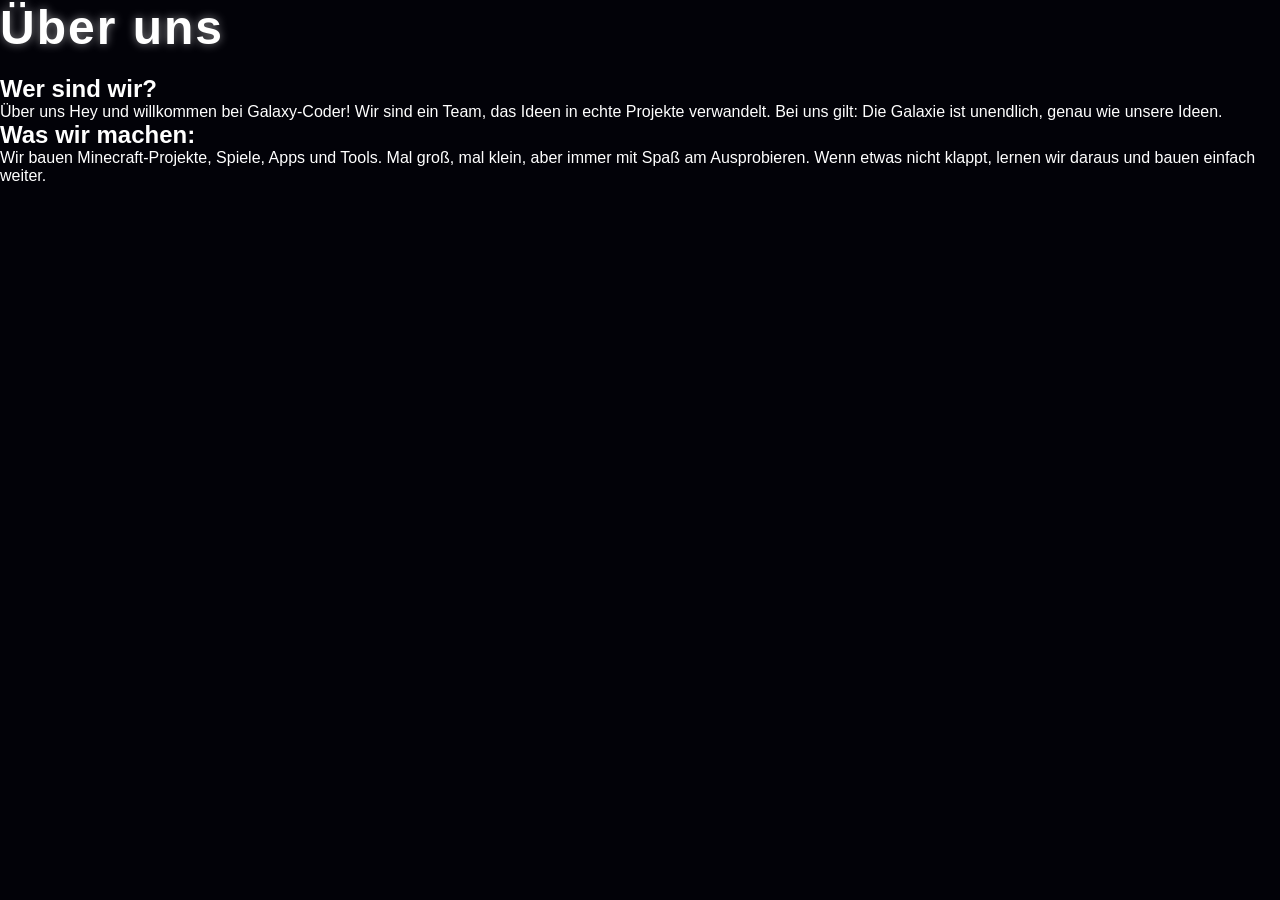
==== ueber-uns.html @ 95adb7f4 "Add files via upload" ====
<!DOCTYPE html>
<html lang="de">

<head>
    <meta charset="UTF-8">
    <meta name="viewport" content="width=device-width, initial-scale=1.0">
    <title>Über uns</title>
    <link rel="stylesheet" href="style.css">
</head>

<body>

<header>
<h1>Über uns</h1>
</header>

<div>
<h2>Wer sind wir?</h2>

<p>Über uns
Hey und willkommen bei Galaxy-Coder!
Wir sind ein Team, das Ideen in echte Projekte verwandelt. Bei uns gilt: Die Galaxie ist unendlich, genau wie unsere Ideen.</p>
</div>

<div>
<h2>Was wir machen:</h2>
<p>Wir bauen Minecraft-Projekte, Spiele, Apps und Tools. Mal groß, mal klein, aber immer mit Spaß am Ausprobieren. Wenn etwas nicht klappt, lernen wir daraus und bauen einfach weiter.</p>
</div>



</body>
</html>
---- style.css ----
* {
    margin: 0;
    padding: 0;
    box-sizing: border-box;

}

body {
    background-color: #020208;
    color: #ffffff;
    font-family: 'Segoe UI', Tahoma, Geneva, Verdana, sans-serif;
    overflow-x: hidden;
    min-height: 100vh;
}

.galaxy-container {
    position: fixed;
    top: 0;
    left: 0;
    width: 100vw;
    height: 100vh;
    z-index: -1;
    overflow: hidden;
}

.stars {
    position: absolute;
    width: 2px;
    height: 2px;
    background: transparent;
    border-radius: 50%;
    box-shadow:
            24vw 15vh #fff, 75vw 33vh #fff, 85vw 85vh #fff,
            5vw 60vh, #fff, 45vw 20vh #fff, 63vw 72vh #fff,
            92vw 40vh #ffd700, 15vw 88vh #fff, 38vw 52vh #6495ed,
            50vw 10vh #fff, 33vw 75vh #fff, 55vw 90vh #fff;
        opacity: 0.8;
        animation: twinkle 4s ease-in-out infinite alternate;
}

.nebula {
    position: absolute;
    width: 150%;
    height: 150;
    top: -25%;
    left: -25%;
    background:
        radial-gradient(circle at 30% 40%, rgba(75, 0, 130, 0.4)0%, transparent 40%),
        radial-gradient(circle at 70% 60%, rgba(0, 128, 128, 0.3)0%, transparent 50%),
        radial-gradient(circle at 50% 30%, rgba(138, 43, 226, 0.35)0%, transparent 45%);
    filter: blur(40px);
    animation: space-drift 25s linear infinite;
}

.content {
    position: relative;
    z-index: 1;
    display: flex;
    flex-direction: column;
    justify-content: center;
    align-items: center;
    min-height: 100vh;
    text-align: center;
    padding: 20px;
    background: rgba(2, 2, 8, 0.3);
}

h1 {
    font-size: 3rem;
    margin-bottom: 20px;
    text-shadow: 0 0 10px rgba(255, 255, 255, 0.5);
    letter-spacing: 2px;
}

.button {
    position: absolute;
    top: 40px;
    right: 50px;
}

button {
    position: relative;
    padding: 0.9rem 2.2rem;
    border: 1px solid rgba(255, 255, 255, 0.2);
    border-radius: 999px;
    background: linear-gradient(135deg, rgba(138, 43, 226, 0.28), rgba(0, 128, 128, 0.18), rgba(22, 29, 54, 0.7));
    color: #ffffff;
    font-size: 0.95rem;
    font-weight: 600;
    letter-spacing: 0.12em;
    text-transform: uppercase;
    cursor: pointer;
    box-shadow: 0 0 18px rgba(138, 43, 226, 0.38), inset 0 0 12px rgba(255, 255, 255, 0.08);
    transition: transform 0.25s ease, box-shadow 0.25s ease, border-color 0.25s ease;
}

button::before {
    content: "";
    position: absolute;
    inset: 1px;
    border-radius: inherit;
    background: linear-gradient(135deg, rgba(255, 255, 255, 0.08), rgba(255, 255, 255, 0.02));
    z-index: -1;
}

button:hover {
    transform: translateY(-2px) scale(1.02);
    border-color: rgba(144, 208, 255, 0.7);
    box-shadow: 0 0 28px rgba(100, 149, 237, 0.6), 0 0 12px rgba(255, 255, 255, 0.2);
}

button:active {
    transform: translateY(0) scale(0.98);
}

.video-container {
    width: min(800px, 90vw);
    aspect-ratio: 16 / 9;
    margin-top: 32px;
    overflow: hidden;
    border: 1px solid rgba(144, 208, 255, 0.45);
    border-radius: 14px;
    box-shadow: 0 0 24px rgba(100, 149, 237, 0.35), inset 0 0 16px rgba(255, 255, 255, 0.08);
}

.video-container iframe {
    width: 100%;
    height: 100%;
    display: block;
    border: 0;
}

@keyframes twinkle{
    0%{opacity: 0.5;}
    100%{opacity: 1;}
}

@keyframes space-drift{
0%{
    transform: rotate(0deg) scale(1);
}
50%{
    transform: rotate(30deg) scale(1.05);
}
100%{
    transform: rotate(0deg) scale(1);
}
}
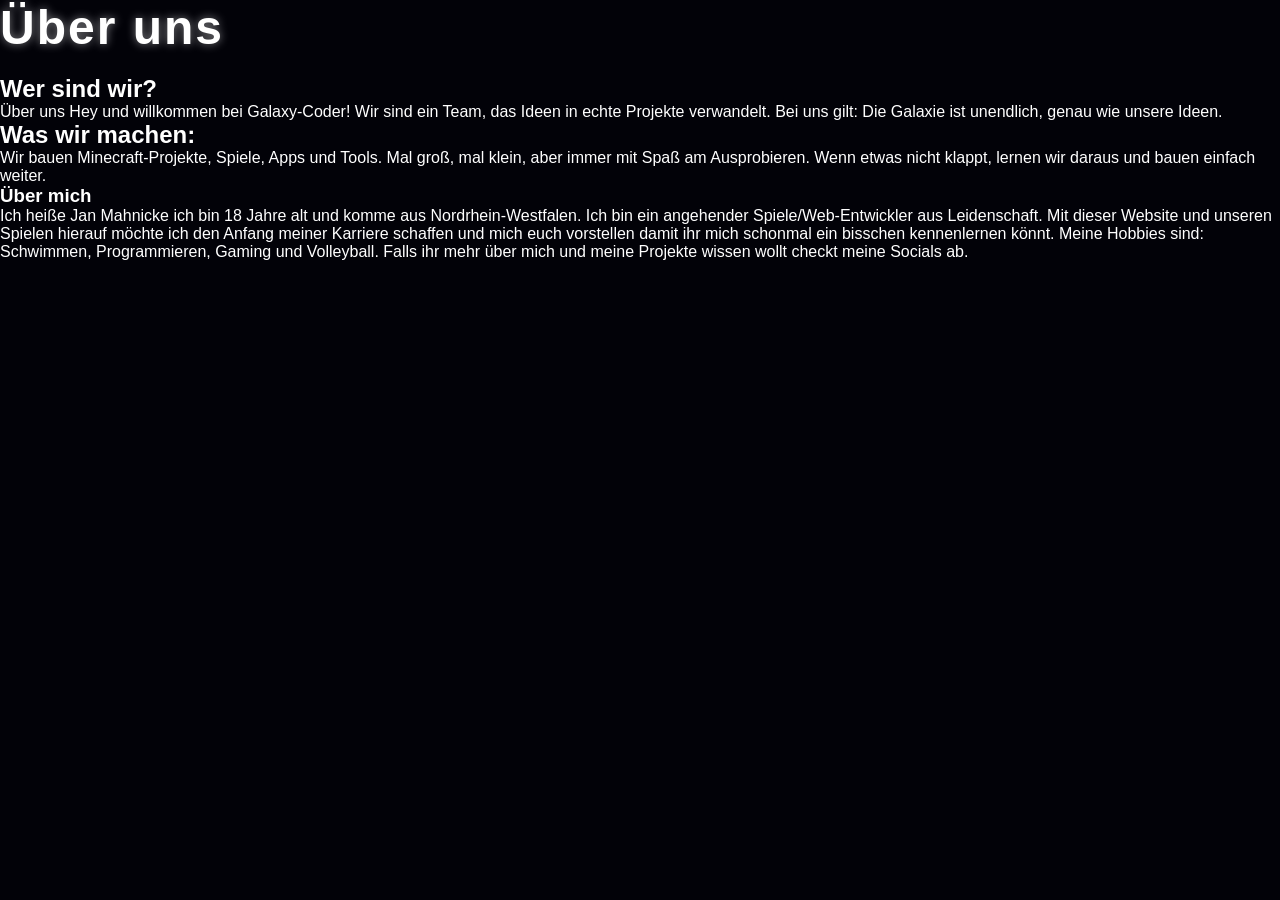
==== commit 3f0b11e6: "Add personal introduction to 'Über uns' page Added personal introduction section with details about " ====
--- a/ueber-uns.html
+++ b/ueber-uns.html
@@ -27,6 +27,13 @@
 <p>Wir bauen Minecraft-Projekte, Spiele, Apps und Tools. Mal groß, mal klein, aber immer mit Spaß am Ausprobieren. Wenn etwas nicht klappt, lernen wir daraus und bauen einfach weiter.</p>
 </div>
 
+<div>
+<h3> Über mich</h3>
+<p> Ich heiße Jan Mahnicke ich bin 18 Jahre alt und komme aus Nordrhein-Westfalen. Ich bin ein angehender Spiele/Web-Entwickler aus Leidenschaft. Mit dieser Website und unseren Spielen hierauf möchte ich den Anfang meiner Karriere schaffen und mich euch vorstellen damit ihr mich schonmal ein bisschen kennenlernen könnt.
+ Meine Hobbies sind: Schwimmen, Programmieren, Gaming und Volleyball. Falls ihr mehr über mich und meine Projekte wissen wollt checkt meine Socials ab.   
+</p>
+</div>
+
 
 
 </body>
